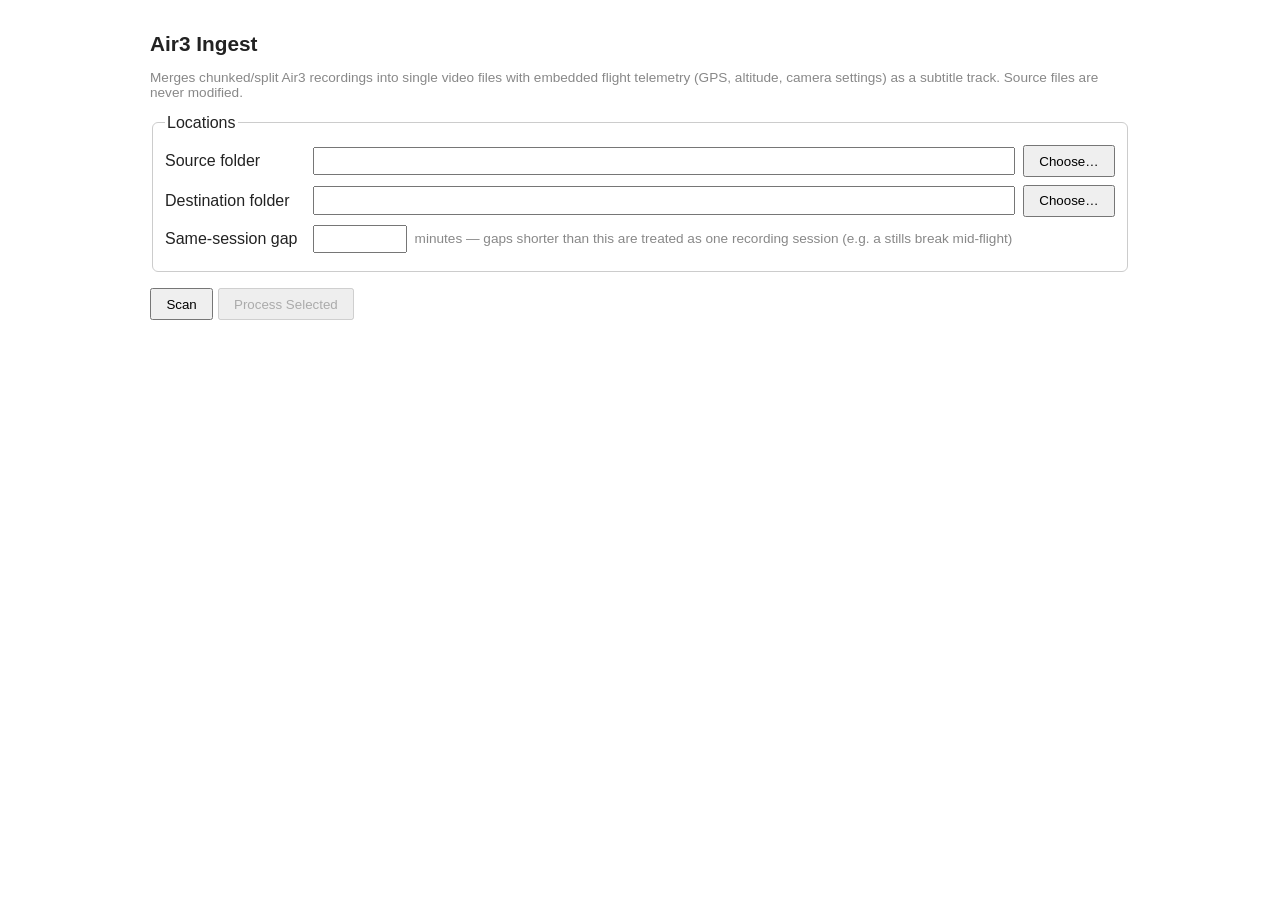
==== air3_ingest/static/index.html @ bdf0ef0d "Add air3_ingest: merge Air3 drone video chunks with embedded telemetry Standalone local tool that di" ====
<!doctype html>
<html>
<head>
<meta charset="utf-8">
<title>Air3 Ingest</title>
<style>
  body { font-family: -apple-system, sans-serif; max-width: 980px; margin: 2rem auto; padding: 0 1rem; color: #222; }
  h1 { font-size: 1.3rem; }
  fieldset { margin-bottom: 1rem; border: 1px solid #ccc; border-radius: 6px; }
  .row { display: flex; gap: 0.5rem; align-items: center; margin: 0.5rem 0; }
  .row label { width: 140px; flex-shrink: 0; }
  .row input[type=text], .row input[type=number] { flex: 1; padding: 0.3rem; }
  button { padding: 0.4rem 0.9rem; cursor: pointer; }
  table { border-collapse: collapse; width: 100%; margin-top: 1rem; }
  th, td { border-bottom: 1px solid #ddd; padding: 0.4rem 0.5rem; text-align: left; font-size: 0.9rem; vertical-align: top; }
  th { background: #f5f5f5; }
  .warn { color: #a05a00; }
  .err { color: #b00020; }
  .ok { color: #157a15; }
  .gap { color: #666; font-size: 0.85rem; }
  #status { margin-top: 1rem; white-space: pre-wrap; font-family: monospace; font-size: 0.85rem; }
  .muted { color: #888; font-size: 0.85rem; }
</style>
</head>
<body>
  <h1>Air3 Ingest</h1>
  <p class="muted">Merges chunked/split Air3 recordings into single video files with embedded flight telemetry (GPS, altitude, camera settings) as a subtitle track. Source files are never modified.</p>

  <fieldset>
    <legend>Locations</legend>
    <div class="row">
      <label for="source_dir">Source folder</label>
      <input type="text" id="source_dir">
      <button id="choose_source">Choose…</button>
    </div>
    <div class="row">
      <label for="dest_dir">Destination folder</label>
      <input type="text" id="dest_dir">
      <button id="choose_dest">Choose…</button>
    </div>
    <div class="row">
      <label for="gap_minutes">Same-session gap</label>
      <input type="number" id="gap_minutes" min="0" step="0.5" style="max-width:80px">
      <span class="muted">minutes — gaps shorter than this are treated as one recording session (e.g. a stills break mid-flight)</span>
    </div>
  </fieldset>

  <button id="scan_btn">Scan</button>
  <button id="process_btn" disabled>Process Selected</button>

  <div id="results"></div>
  <div id="status"></div>

<script>
const $ = (id) => document.getElementById(id);
let lastGroups = [];

function fmtDuration(s) {
  s = Math.round(s);
  const h = Math.floor(s / 3600), m = Math.floor((s % 3600) / 60), sec = s % 60;
  return h ? `${h}h ${m}m ${sec}s` : (m ? `${m}m ${sec}s` : `${sec}s`);
}
function fmtSize(bytes) {
  const gb = bytes / (1024 ** 3);
  return gb >= 1 ? `${gb.toFixed(2)} GB` : `${(bytes / (1024 ** 2)).toFixed(0)} MB`;
}
function fmtGap(s) {
  if (s == null) return '';
  if (s < 0) return `overlap ${fmtDuration(-s)}`;
  return fmtDuration(s);
}
function haversineMiles(a, b) {
  if (!a || !b) return null;
  const [lat1, lon1] = a, [lat2, lon2] = b;
  const R = 3958.8, toRad = (d) => d * Math.PI / 180;
  const dLat = toRad(lat2 - lat1), dLon = toRad(lon2 - lon1);
  const h = Math.sin(dLat/2)**2 + Math.cos(toRad(lat1))*Math.cos(toRad(lat2))*Math.sin(dLon/2)**2;
  return 2 * R * Math.asin(Math.sqrt(h));
}
function fmtLoc(loc) {
  if (!loc) return '(no GPS)';
  return `${loc[0].toFixed(4)}, ${loc[1].toFixed(4)}`;
}

async function loadPrefs() {
  const p = await (await fetch('/api/prefs')).json();
  $('source_dir').value = p.source_dir;
  $('dest_dir').value = p.destination_dir;
  $('gap_minutes').value = (p.gap_threshold_s / 60).toString();
}

$('choose_source').onclick = async () => {
  const r = await (await fetch('/api/choose_dir', {method:'POST', headers:{'Content-Type':'application/json'}, body: JSON.stringify({which:'source'})})).json();
  if (!r.cancelled) $('source_dir').value = r.path;
};
$('choose_dest').onclick = async () => {
  const r = await (await fetch('/api/choose_dir', {method:'POST', headers:{'Content-Type':'application/json'}, body: JSON.stringify({which:'destination'})})).json();
  if (!r.cancelled) $('dest_dir').value = r.path;
};

function renderGroups(data) {
  lastGroups = data.groups;
  let html = '';
  if (data.warnings && data.warnings.length) {
    html += `<div class="warn"><b>Discovery warnings:</b><ul>${data.warnings.map(w => `<li>${w}</li>`).join('')}</ul></div>`;
  }
  if (!data.groups.length) {
    html += '<p class="muted">No MP4 clips found.</p>';
  } else {
    html += '<table><tr><th></th><th>#</th><th>Clips</th><th>Start</th><th>Duration</th><th>Size</th><th>Start loc</th><th>End loc</th><th>Notes</th></tr>';
    data.groups.forEach((g, i) => {
      const notes = [];
      if (g.start_is_estimated) notes.push('start time estimated from filename (no SRT)');
      if (g.missing_srt.length) notes.push(`missing SRT: ${g.missing_srt.join(', ')}`);
      html += `<tr>
        <td><input type="checkbox" class="grp_cb" data-idx="${i}" checked></td>
        <td>${i + 1}</td>
        <td>${g.clip_count}<br><span class="muted">${g.clip_names.join('<br>')}</span></td>
        <td>${g.start_dt.replace('T', ' ')}</td>
        <td>${fmtDuration(g.total_duration_s)}</td>
        <td>${fmtSize(g.total_size_bytes)}</td>
        <td>${fmtLoc(g.start_location)}</td>
        <td>${fmtLoc(g.end_location)}</td>
        <td class="warn">${notes.join('<br>')}</td>
      </tr>`;
      if (g.gap_to_next_s != null) {
        const dist = haversineMiles(g.end_location, data.groups[i + 1].start_location);
        const distStr = dist != null ? `${dist.toFixed(1)} mi` : '';
        html += `<tr><td colspan="9" class="gap">— gap to next: ${fmtGap(g.gap_to_next_s)} ${distStr ? '· ' + distStr : ''} —</td></tr>`;
      }
    });
    html += '</table>';
  }
  $('results').innerHTML = html;
  $('process_btn').disabled = !data.groups.length;
}

$('scan_btn').onclick = async () => {
  $('status').textContent = 'Scanning…';
  $('results').innerHTML = '';
  try {
    const body = {
      source_dir: $('source_dir').value,
      gap_threshold_s: parseFloat($('gap_minutes').value) * 60,
    };
    const resp = await fetch('/api/scan', {method:'POST', headers:{'Content-Type':'application/json'}, body: JSON.stringify(body)});
    if (!resp.ok) throw new Error((await resp.json()).detail || resp.statusText);
    renderGroups(await resp.json());
    $('status').textContent = '';
  } catch (e) {
    $('status').textContent = 'Scan failed: ' + e.message;
  }
};

$('process_btn').onclick = async () => {
  const selected = Array.from(document.querySelectorAll('.grp_cb'))
    .filter(cb => cb.checked)
    .map(cb => lastGroups[parseInt(cb.dataset.idx)].clip_names);
  if (!selected.length) { $('status').textContent = 'No groups selected.'; return; }
  $('status').textContent = `Processing ${selected.length} group(s)…`;
  $('process_btn').disabled = true;
  try {
    const body = {
      source_dir: $('source_dir').value,
      destination_dir: $('dest_dir').value,
      gap_threshold_s: parseFloat($('gap_minutes').value) * 60,
      selected_groups: selected,
    };
    const resp = await fetch('/api/process', {method:'POST', headers:{'Content-Type':'application/json'}, body: JSON.stringify(body)});
    if (!resp.ok) throw new Error((await resp.json()).detail || resp.statusText);
    const data = await resp.json();
    let out = '';
    data.results.forEach(r => {
      const label = r.source_files[0] + (r.source_files.length > 1 ? ` +${r.source_files.length - 1} more` : '');
      if (r.ok) {
        out += `[OK] ${label} -> ${r.output_path}\n`;
        if (r.warnings.length) out += r.warnings.map(w => `    warning: ${w}`).join('\n') + '\n';
      } else {
        out += `[FAIL] ${label}: ${r.error}\n`;
      }
    });
    $('status').textContent = out;
  } catch (e) {
    $('status').textContent = 'Processing failed: ' + e.message;
  } finally {
    $('process_btn').disabled = false;
  }
};

loadPrefs();
</script>
</body>
</html>
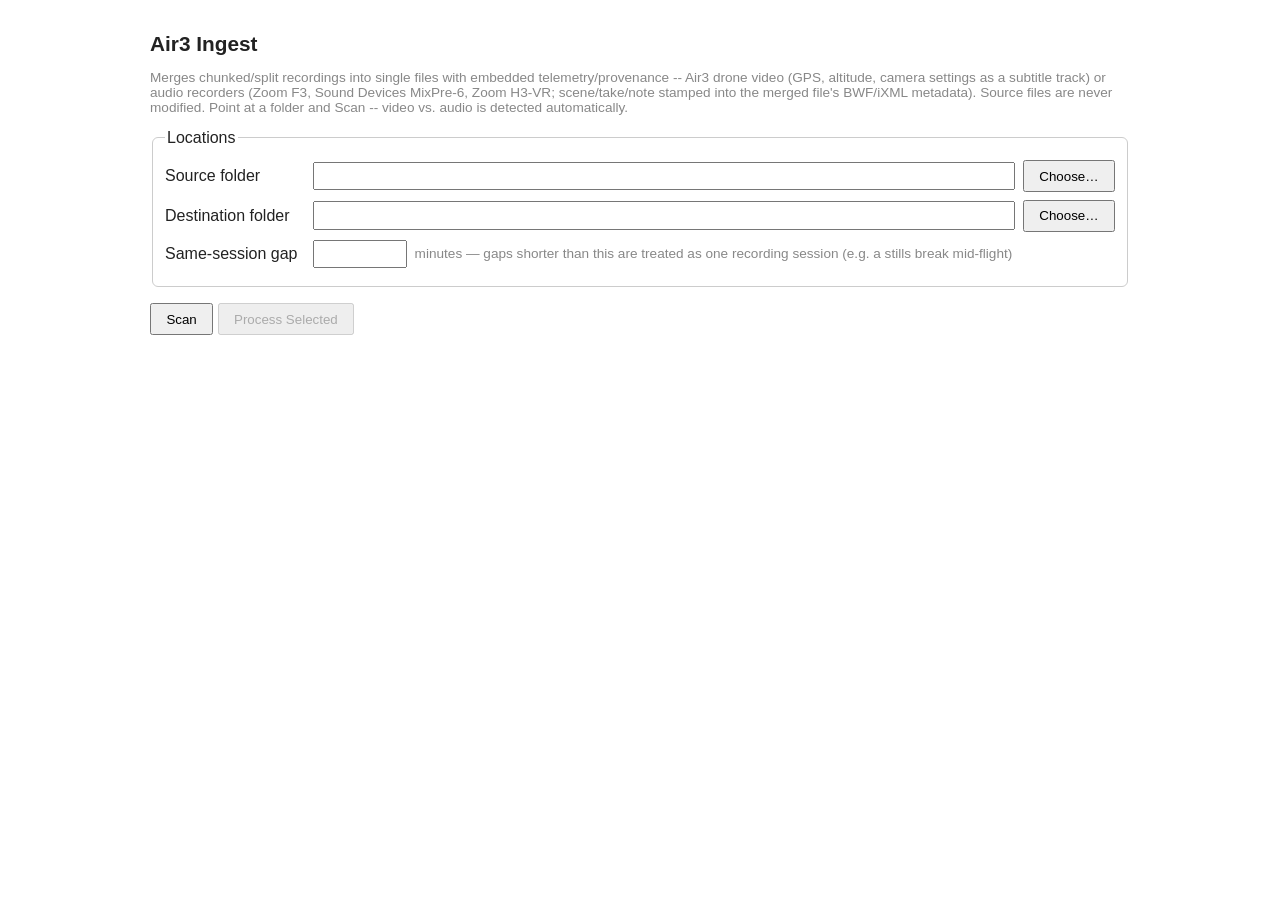
==== commit 68e89575: "Add audio-recorder ingest support (Zoom F3, MixPre-6, Zoom H3-VR) Extends air3_ingest to merge FAT-c" ====
--- a/air3_ingest/static/index.html
+++ b/air3_ingest/static/index.html
@@ -24,7 +24,7 @@
 </head>
 <body>
   <h1>Air3 Ingest</h1>
-  <p class="muted">Merges chunked/split Air3 recordings into single video files with embedded flight telemetry (GPS, altitude, camera settings) as a subtitle track. Source files are never modified.</p>
+  <p class="muted">Merges chunked/split recordings into single files with embedded telemetry/provenance -- Air3 drone video (GPS, altitude, camera settings as a subtitle track) or audio recorders (Zoom F3, Sound Devices MixPre-6, Zoom H3-VR; scene/take/note stamped into the merged file's BWF/iXML metadata). Source files are never modified. Point at a folder and Scan -- video vs. audio is detected automatically.</p>
 
   <fieldset>
     <legend>Locations</legend>
@@ -100,12 +100,28 @@
 
 function renderGroups(data) {
   lastGroups = data.groups;
+  const isAudio = data.kind === 'audio';
   let html = '';
   if (data.warnings && data.warnings.length) {
     html += `<div class="warn"><b>Discovery warnings:</b><ul>${data.warnings.map(w => `<li>${w}</li>`).join('')}</ul></div>`;
   }
   if (!data.groups.length) {
-    html += '<p class="muted">No MP4 clips found.</p>';
+    html += `<p class="muted">No ${data.kind === 'empty' || !data.kind ? 'supported' : data.kind} clips found.</p>`;
+  } else if (isAudio) {
+    html += '<table><tr><th></th><th>#</th><th>Device</th><th>Clips</th><th>Start</th><th>Duration</th><th>Size</th><th>Scene / Note</th></tr>';
+    data.groups.forEach((g, i) => {
+      html += `<tr>
+        <td><input type="checkbox" class="grp_cb" data-idx="${i}" checked></td>
+        <td>${i + 1}</td>
+        <td>${g.device || ''}</td>
+        <td>${g.clip_count}<br><span class="muted">${g.clip_names.join('<br>')}</span></td>
+        <td>${g.start_dt.replace('T', ' ')}</td>
+        <td>${fmtDuration(g.total_duration_s)}</td>
+        <td>${fmtSize(g.total_size_bytes)}</td>
+        <td>${[g.scene, g.note].filter(Boolean).join(' / ')}</td>
+      </tr>`;
+    });
+    html += '</table>';
   } else {
     html += '<table><tr><th></th><th>#</th><th>Clips</th><th>Start</th><th>Duration</th><th>Size</th><th>Start loc</th><th>End loc</th><th>Notes</th></tr>';
     data.groups.forEach((g, i) => {
@@ -155,7 +171,7 @@
 $('process_btn').onclick = async () => {
   const selected = Array.from(document.querySelectorAll('.grp_cb'))
     .filter(cb => cb.checked)
-    .map(cb => lastGroups[parseInt(cb.dataset.idx)].clip_names);
+    .map(cb => lastGroups[parseInt(cb.dataset.idx)].clip_paths);
   if (!selected.length) { $('status').textContent = 'No groups selected.'; return; }
   $('status').textContent = `Processing ${selected.length} group(s)…`;
   $('process_btn').disabled = true;
